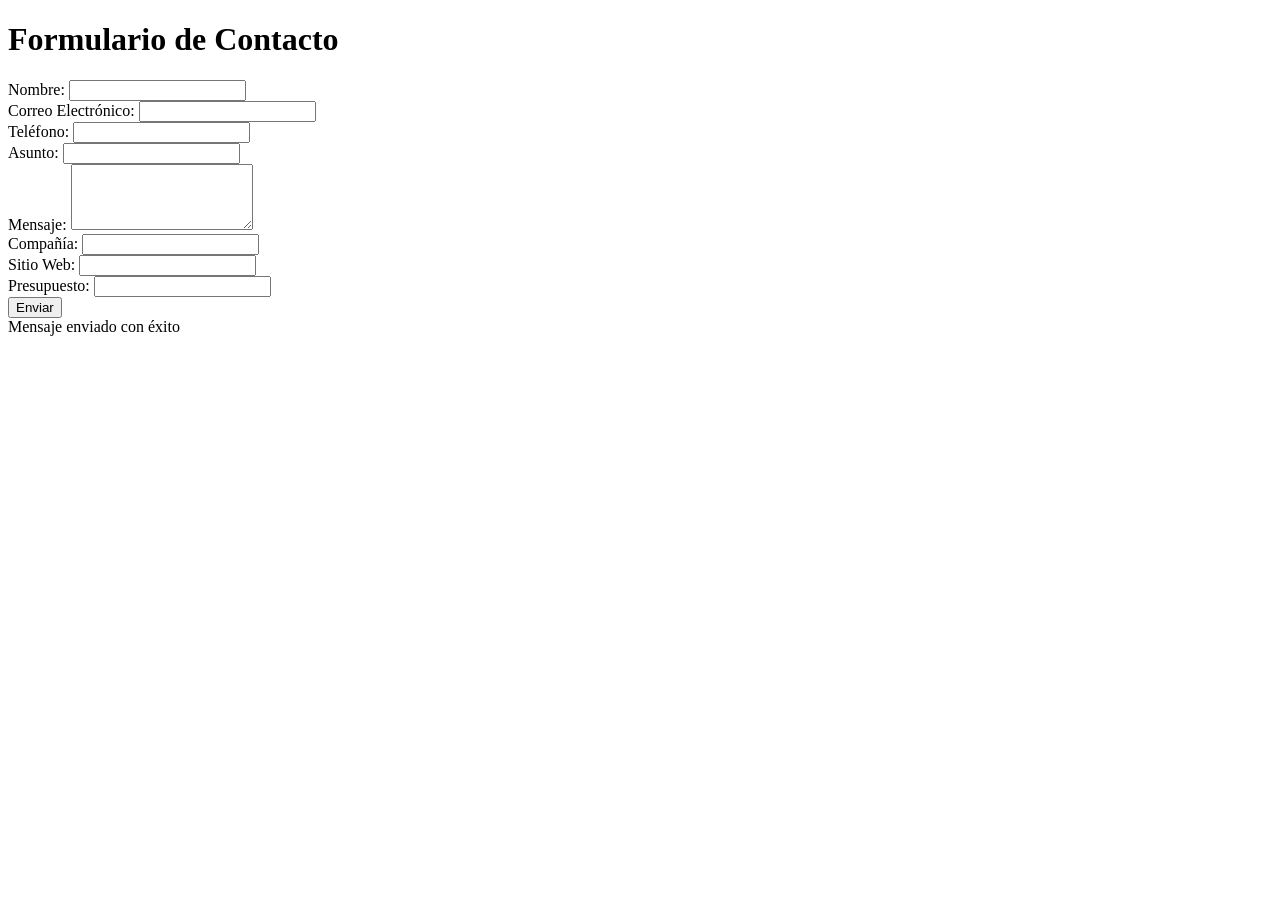
==== formulario.html @ 5ee364d8 "agregado archivo formulario.html" ====
<!DOCTYPE html>
<html lang="en">
<head>
    <meta charset="UTF-8">
    <meta name="viewport" content="width=device-width, initial-scale=1.0">
    <title>Formulario de Contacto</title>
</head>
<body>
    <div class="container">
        <h1>Formulario de Contacto</h1>
        <form action="/submit" method="post">
            <div class="form-group">
                <label for="name">Nombre:</label>
                <input type="text" id="name" name="name" required>
            </div>
             <div class="form-group">
                <label for="email">Correo Electrónico:</label>
                <input type="email" id="email" name="email" required>
            </div>
             <div class="form-group">
                <label for="phone">Teléfono:</label>
                <input type="tel" id="phone" name="phone" required>
            </div>
             <div class="form-group">
                <label for="subject">Asunto:</label>
                <input type="text" id="subject" name="subject" required>
            </div>
                  <div class="form-group">
                <label for="message">Mensaje:</label>
                <textarea id="message" rows="4" name="message" required></textarea>
            </div>
             <div class="form-group">
                <label for="company">Compañía:</label>
                <input type="text" id="company" name="company" required>
            </div>
             <div class="form-group">
                <label for="website">Sitio Web:</label>
                <input type="url" id="website" name="website" required>
            </div>
             <div class="form-group">
                <label for="budget">Presupuesto:</label>
                <input type="number" id="budget" name="budget" required>
            </div>
            <button type="submit">Enviar</button>
        </form>

        <div id ="success-message" class="success-message">Mensaje enviado con éxito</div>


    </div>
</body>
</html>
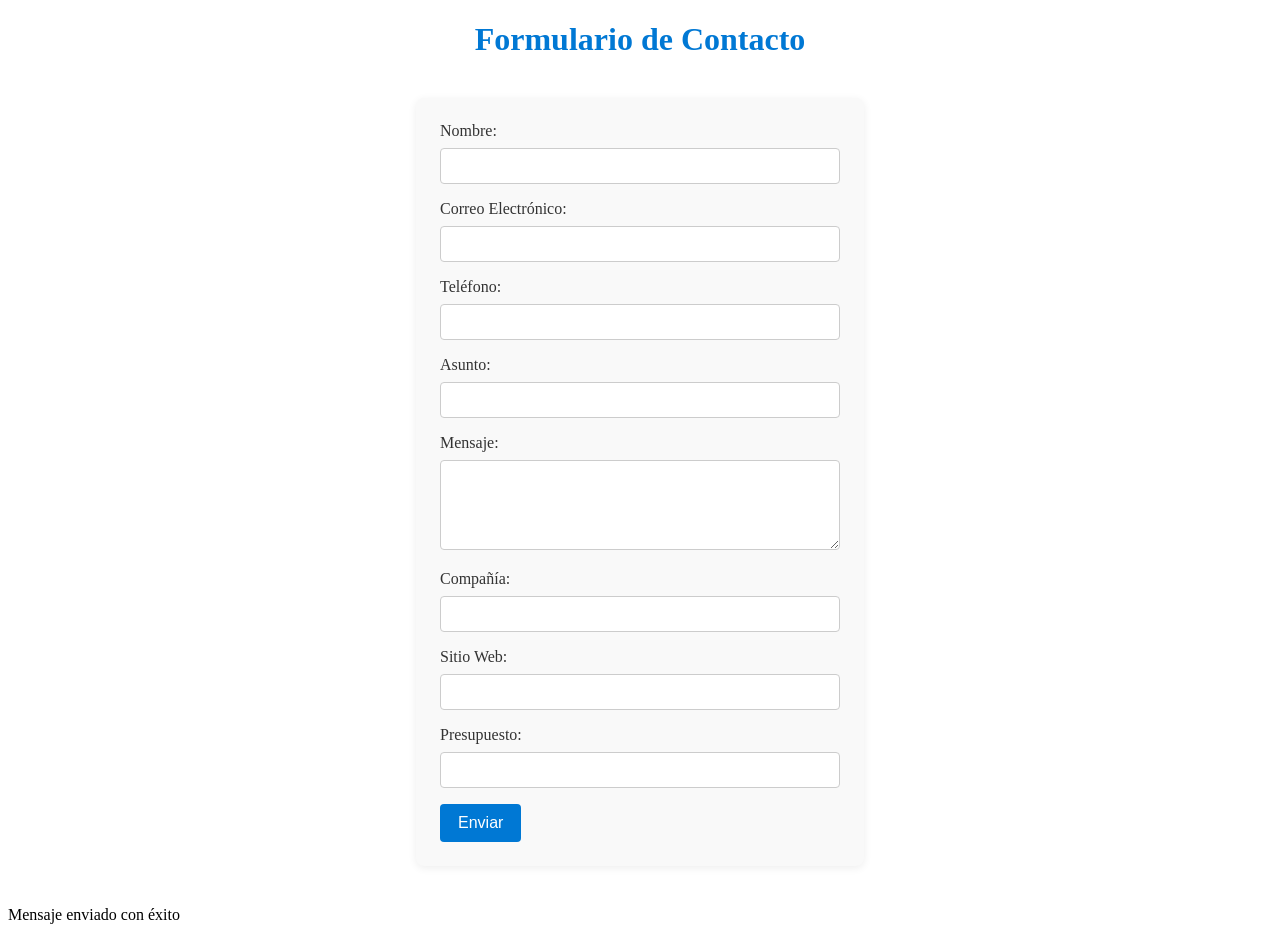
==== commit d3ed806c: "creado estilos" ====
--- a/formulario.html
+++ b/formulario.html
@@ -4,6 +4,7 @@
     <meta charset="UTF-8">
     <meta name="viewport" content="width=device-width, initial-scale=1.0">
     <title>Formulario de Contacto</title>
+    <link rel="stylesheet" href="estilos.css">
 </head>
 <body>
     <div class="container">
--- a/estilos.css
+++ b/estilos.css
@@ -0,0 +1,56 @@
+form {
+    max-width: 400px;
+    margin: 40px auto;
+    padding: 24px;
+    background: #f9f9f9;
+    border-radius: 8px;
+    box-shadow: 0 2px 8px rgba(0,0,0,0.07);
+}
+
+label {
+    display: block;
+    margin-bottom: 8px;
+    font-weight: 500;
+    color: #333;
+}
+
+input,
+select,
+textarea {
+    width: 100%;
+    padding: 8px 10px;
+    margin-bottom: 16px;
+    border: 1px solid #ccc;
+    border-radius: 4px;
+    font-size: 1rem;
+    box-sizing: border-box;
+}
+
+input:focus,
+select:focus,
+textarea:focus {
+    border-color: #0078d4;
+    outline: none;
+}
+
+button,
+input[type="submit"] {
+    background: #0078d4;
+    color: #fff;
+    border: none;
+    padding: 10px 18px;
+    border-radius: 4px;
+    cursor: pointer;
+    font-size: 1rem;
+    transition: background 0.2s;
+}
+
+button:hover,
+input[type="submit"]:hover {
+    background: #005fa3;
+}
+h1 {
+    text-align: center;
+    color: #0078d4;
+    margin-bottom: 24px;
+}
